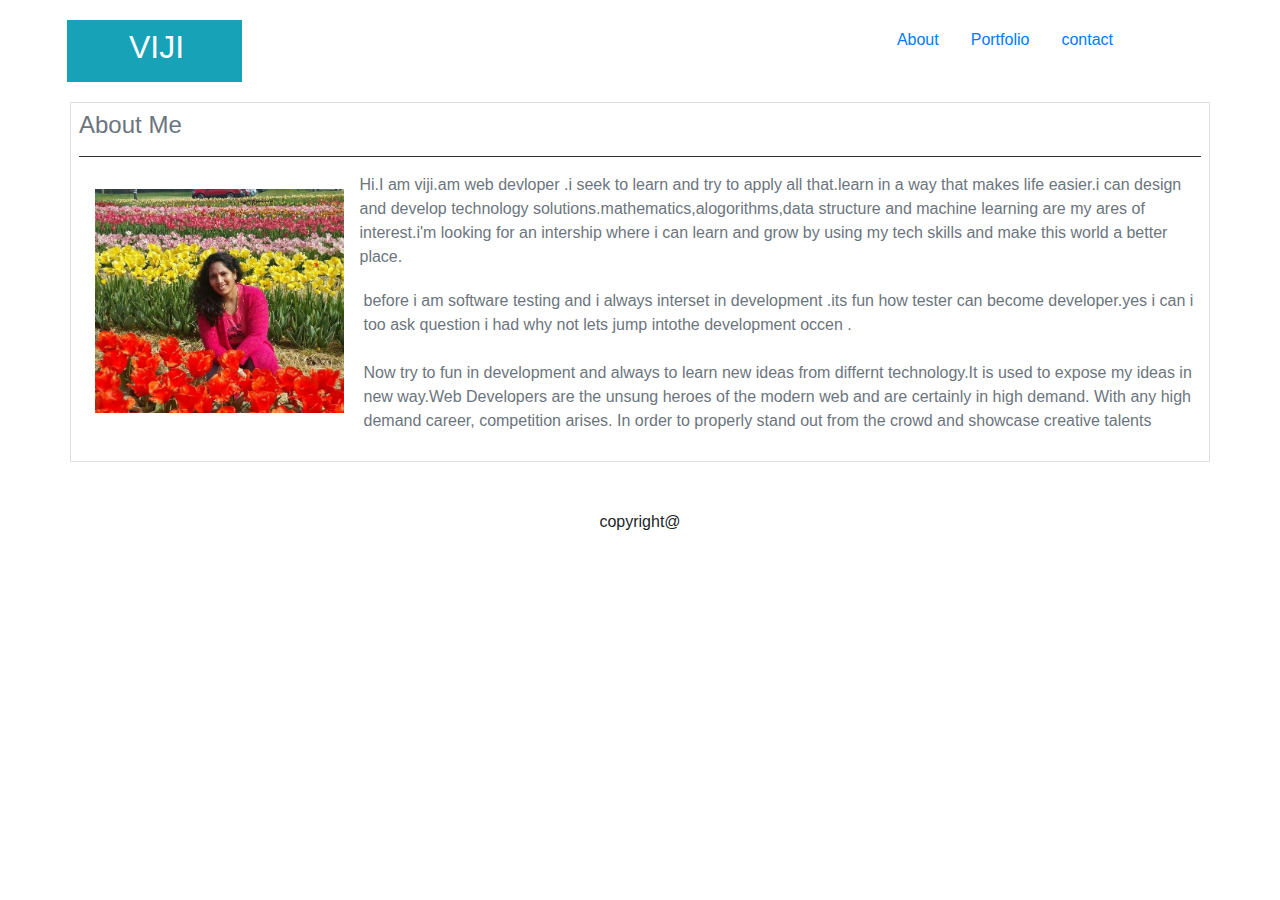
==== index.html @ b34846f2 "added files" ====
<!DOCTYPE html>

<head>
  <meta charset="UTF-8">
  <meta charset="utf-8">
  <meta name="viewport" content="width=device-width, initial-scale=1, shrink-to-fit=no">
  <title>Boostrap basicportfolio</title>
  <link rel="stylesheet" href="../Bootstrap/assets/css/style.css">
  <link rel="stylesheet" href="https://stackpath.bootstrapcdn.com/bootstrap/4.3.1/css/bootstrap.min.css"
    integrity="sha384-ggOyR0iXCbMQv3Xipma34MD+dH/1fQ784/j6cY/iJTQUOhcWr7x9JvoRxT2MZw1T" crossorigin="anonymous">
</head>

<body>

  <div class="container1">
    <nav class="nav navbar-custom nav-dark navbar-expand-lg mb-3">
      <div class="container m-1">


        <div class="row">

          <div class="col col-md-4">
            <div class="d-flex">
              <div class="navbar-text d-block bg-info w-50 ml-5 pl-1 mt-3 mb-0">

                <div class="h2 text-white text-center">VIJI</div>
              </div>
            </div>
          </div>
          <div class="col col-md-4"></div>
          <div class="col col-lg-4">
            <div class="d-flex justify-content-md-end">
              <ul class="nav mt-3">
                <li class="nav-item ">
                  <a class="nav-link text-decoration-none" href="index.html">About</a>
                </li>
                <br>
                <li class="nav-item">
                  <a class="nav-link text-decoration-none" href="portfolio.html">Portfolio</a>
                </li>
                <br>
                <li class="nav-item">
                  <a class="nav-link text-decoration-none" href="contact.html">contact</a>
                </li>


              </ul>
            </div>
          </div>
        </div>
    </nav>






    <div class="container align-self-xl-center container-custom border w-25px p-2 md-4 mb-5">
      <div class=" h4 text-secondary">About Me</div>
      <hr class="bg-dark">
      <div class="media">


        <img class="img-fluid w-25 p-3" src="assets/images/viji1.jpg">

        <div class="media-body text-secondary">
          <p>Hi.I am viji.am web devloper .i seek to learn and try to apply all that.learn in a way that makes life
            easier.i can design and develop technology solutions.mathematics,alogorithms,data structure and machine
            learning are my ares of interest.i'm looking for an intership where i can learn and grow by using my tech
            skills and make this world a better place.</p>
          <p class="p-1"> before i am software testing and i always interset in development .its fun how tester can
            become
            developer.yes i can i too ask question i had why not lets jump intothe development occen .</p>

          <p class="p-1">Now try to fun in development and always to learn new ideas from differnt technology.It is used
            to expose my
            ideas in new way.Web Developers are the unsung heroes of the modern web and are certainly in high demand.
            With
            any high demand career, competition arises. In order to properly stand out from the crowd and showcase
            creative talents</p>
        </div>
      </div>
    </div>


    <footer class=" footer-custom justify-content-md-centre">
      <div class="container mb-3 ">
        <div class="row">

          <div class="col col-md-12 text-center">
            <div class="display-7">copyright@</div>
          </div>

        </div>



      </div>
    </footer>
  </div>




</body>

</html>
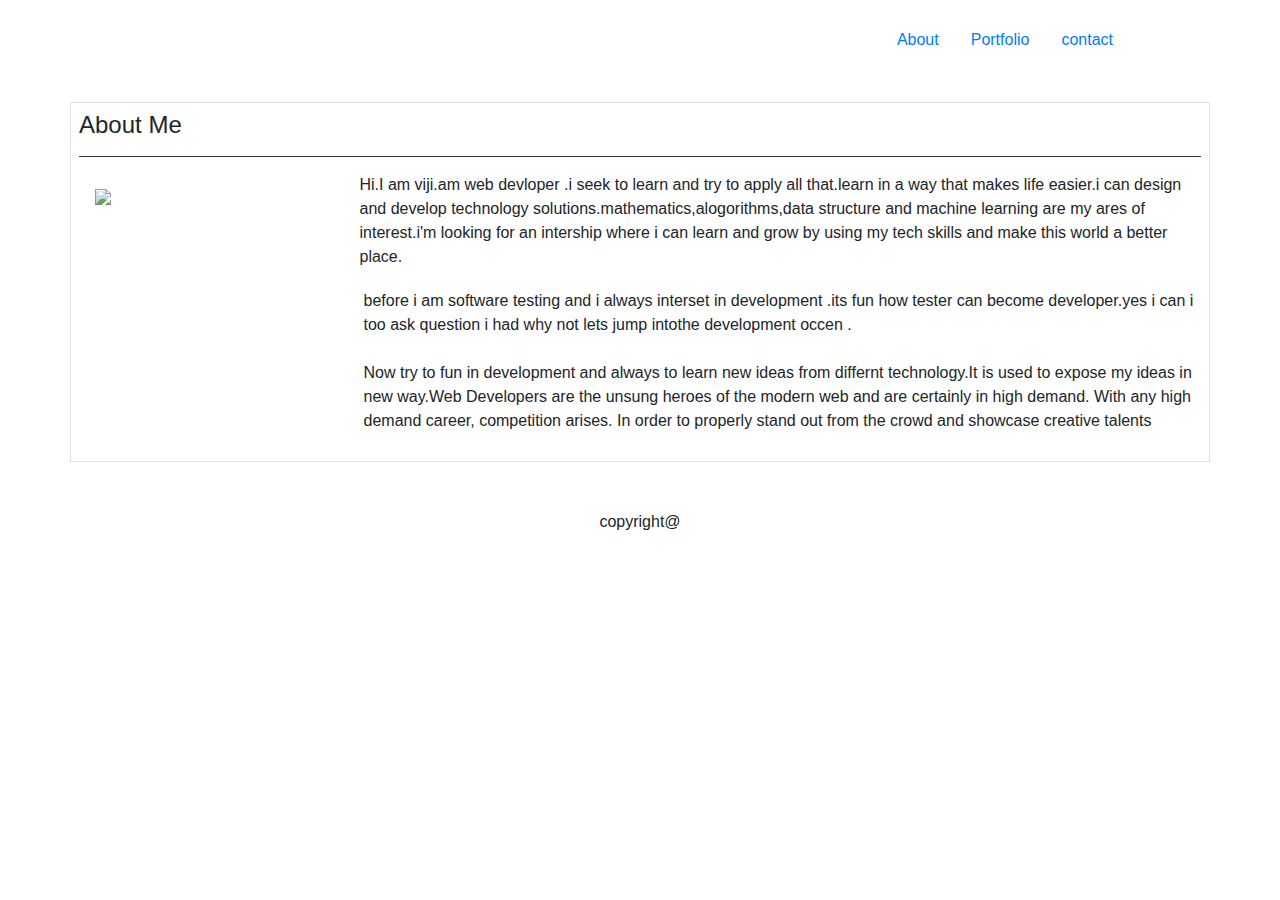
==== commit ecc0d764: "added link and changed the style of the website" ====
--- a/index.html
+++ b/index.html
@@ -21,7 +21,7 @@
 
           <div class="col col-md-4">
             <div class="d-flex">
-              <div class="navbar-text d-block bg-info w-50 ml-5 pl-1 mt-3 mb-0">
+              <div class="navbar-text d-block logo w-50 ml-5 pl-1 mt-3 mb-0">
 
                 <div class="h2 text-white text-center">VIJI</div>
               </div>
@@ -55,15 +55,15 @@
 
 
 
-    <div class="container align-self-xl-center container-custom border w-25px p-2 md-4 mb-5">
-      <div class=" h4 text-secondary">About Me</div>
+    <div class="container align-self-xl-center container-custom border w-25px p-2 md-4 mb-5 backcontainer">
+      <div class=" h4">About Me</div>
       <hr class="bg-dark">
       <div class="media">
 
 
-        <img class="img-fluid w-25 p-3" src="assets/images/viji1.jpg">
+        <img class="img-fluid w-25 p-3" src="../Bootstrap/assets/images/viji1.jpg">
 
-        <div class="media-body text-secondary">
+        <div class="media-body">
           <p>Hi.I am viji.am web devloper .i seek to learn and try to apply all that.learn in a way that makes life
             easier.i can design and develop technology solutions.mathematics,alogorithms,data structure and machine
             learning are my ares of interest.i'm looking for an intership where i can learn and grow by using my tech
@@ -104,4 +104,4 @@
 
 </body>
 
-</html>+</html>
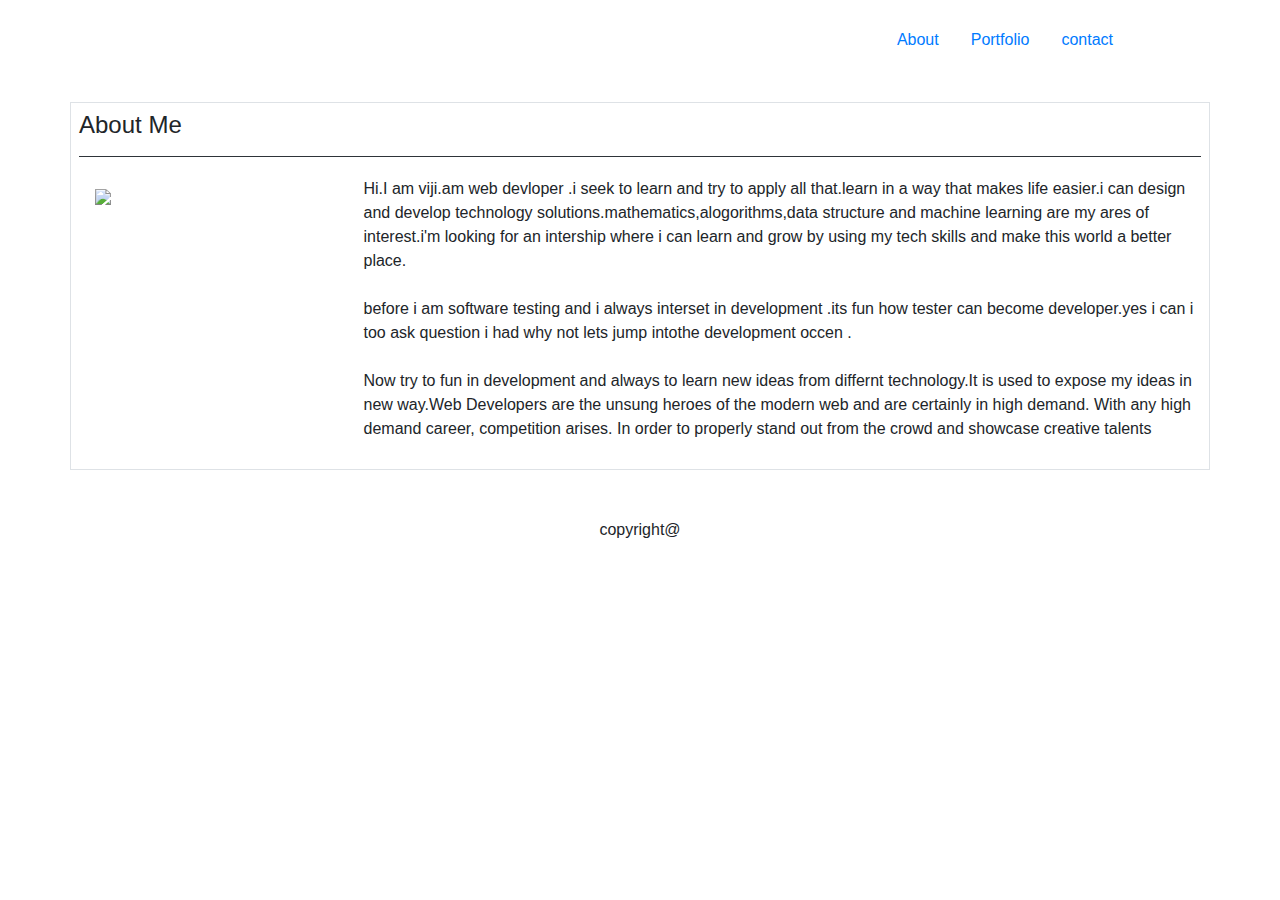
==== commit 10064a26: "added media query for text responsive" ====
--- a/index.html
+++ b/index.html
@@ -64,15 +64,15 @@
         <img class="img-fluid w-25 p-3" src="../Bootstrap/assets/images/viji1.jpg">
 
         <div class="media-body">
-          <p>Hi.I am viji.am web devloper .i seek to learn and try to apply all that.learn in a way that makes life
+          <p class="p-1 panel-body">Hi.I am viji.am web devloper .i seek to learn and try to apply all that.learn in a way that makes life
             easier.i can design and develop technology solutions.mathematics,alogorithms,data structure and machine
             learning are my ares of interest.i'm looking for an intership where i can learn and grow by using my tech
             skills and make this world a better place.</p>
-          <p class="p-1"> before i am software testing and i always interset in development .its fun how tester can
+          <p class="p-1 panel-body"> before i am software testing and i always interset in development .its fun how tester can
             become
             developer.yes i can i too ask question i had why not lets jump intothe development occen .</p>
 
-          <p class="p-1">Now try to fun in development and always to learn new ideas from differnt technology.It is used
+          <p class="p-1 panel-body">Now try to fun in development and always to learn new ideas from differnt technology.It is used
             to expose my
             ideas in new way.Web Developers are the unsung heroes of the modern web and are certainly in high demand.
             With
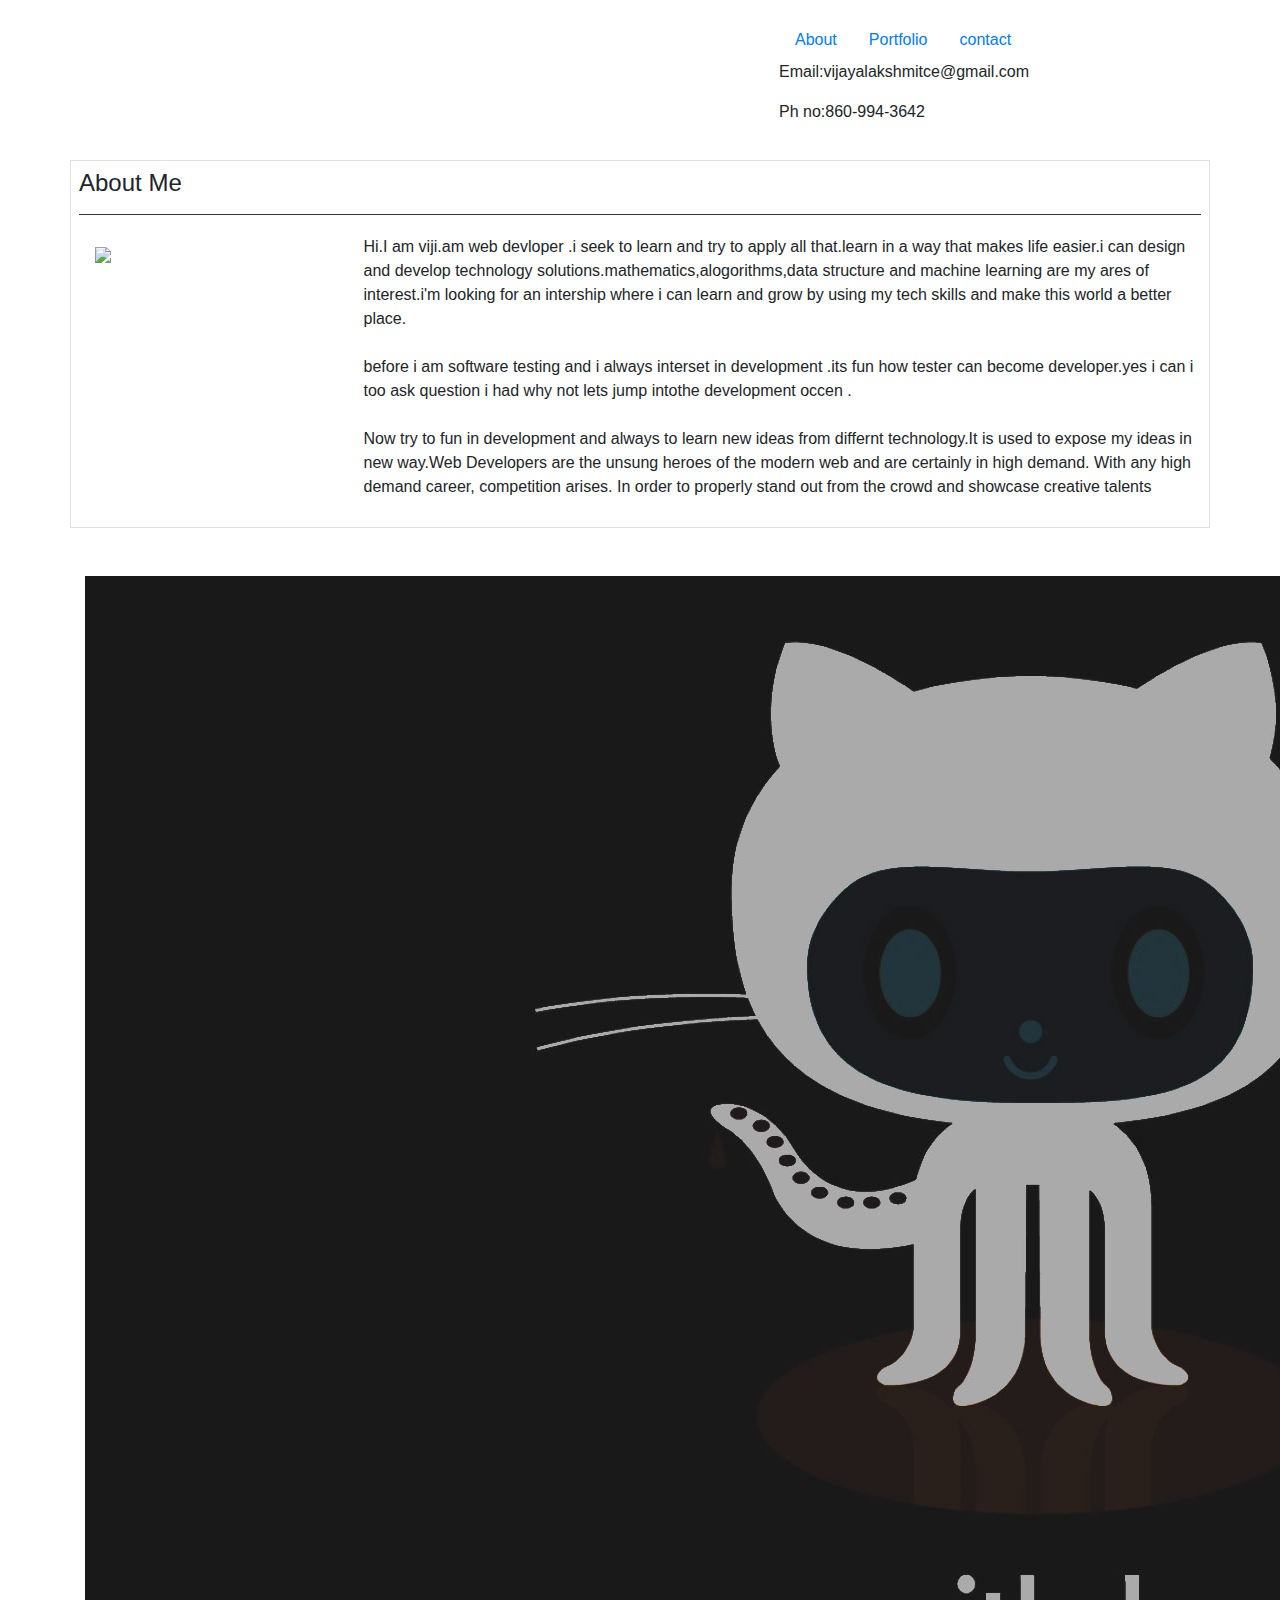
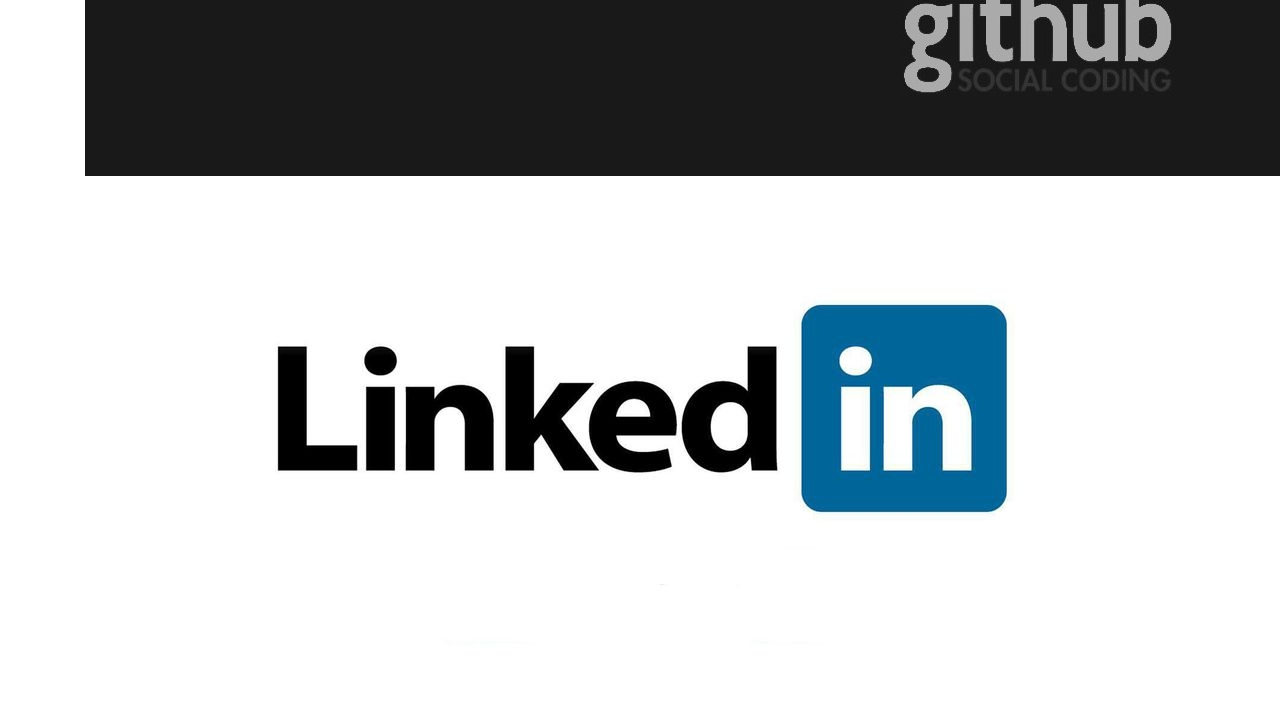
==== commit e9913071: "added github link and linked in links" ====
--- a/index.html
+++ b/index.html
@@ -42,7 +42,8 @@
                 <li class="nav-item">
                   <a class="nav-link text-decoration-none" href="contact.html">contact</a>
                 </li>
-
+                <p class="display-7">Email:vijayalakshmitce@gmail.com</p>
+                  <p class="display-7">Ph no:860-994-3642</p>
 
               </ul>
             </div>
@@ -88,7 +89,10 @@
         <div class="row">
 
           <div class="col col-md-12 text-center">
-            <div class="display-7">copyright@</div>
+            <div class="display-7">
+              <a href="https://github.com/Vijayalakshmitce"><img class="footimage" src="assets/images/github1.jpg"></a>
+              <a href="https://www.linkedin.com/in/pandivijayalakshmi-sethuram-39727459/"><img class="footimage" src="assets/images/linkedin.jpg"></a>
+            </div>
           </div>
 
         </div>
